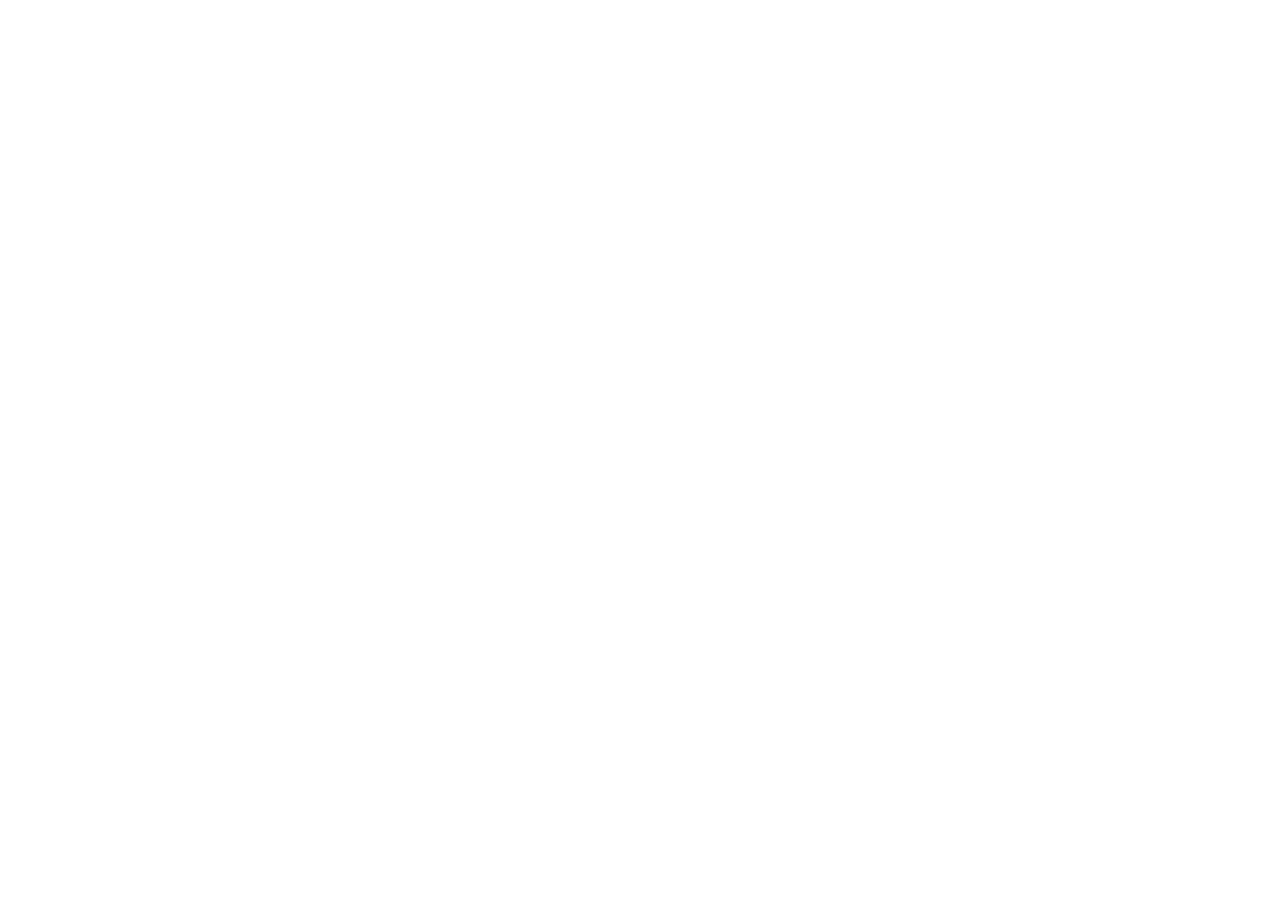
==== src/index.html @ d52c22f8 "Initial commit" ====
<!DOCTYPE html>
<html lang="en">
  <head>
    <meta charset="UTF-8" />
    <link rel="icon" type="image/svg+xml" href="/favicon.svg" />
    <meta name="viewport" content="width=device-width, initial-scale=1.0" />
    <title>Vanilla App Template</title>
    <link rel="stylesheet" href="./css/styles.css" />
  </head>
  <body>
    <load src="./partials/header.html" icon-path="img/sprite.svg#logo" />

    <main>
      <!-- Loads the specified .html file -->
      <load src="./partials/vite-promo.html" />
      <load src="./partials/badges.html" />
    </main>

    <load src="./partials/footer.html" />

    <script type="module" src="./main.js"></script>
  </body>
</html>
---- src/css/styles.css ----
/**
  |============================
  | include css partials with
  | default @import url()
  |============================
*/
/* Common styles */
@import url('./reset.css');
@import url('./base.css');
@import url('./container.css');
@import url('./animations.css');

/* Sections style */
@import url('./header.css');
@import url('./vite-promo.css');
@import url('./badges.css');
@import url('./back-link.css');
@import url('./footer.css');
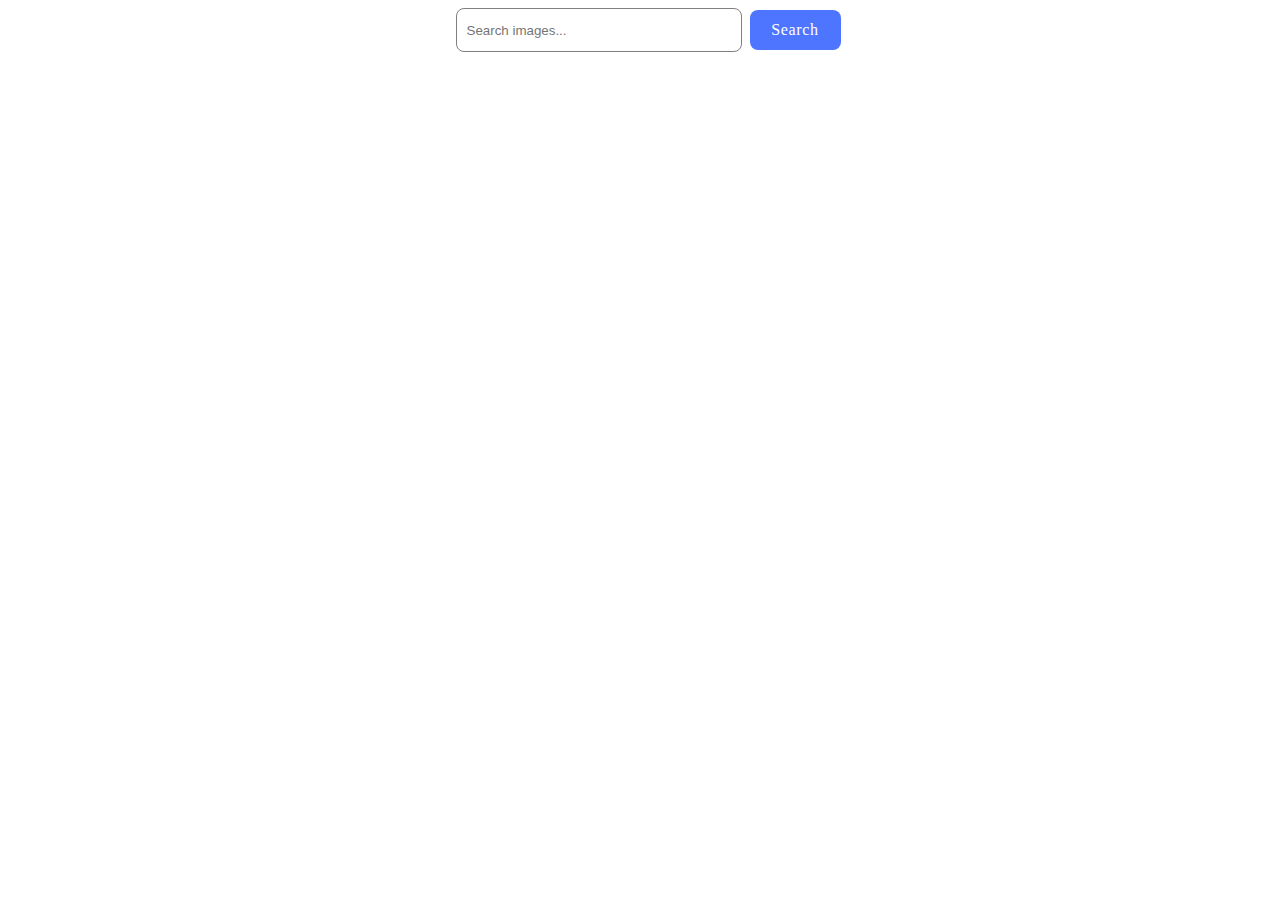
==== commit 5fc1a36d: "finish" ====
--- a/src/index.html
+++ b/src/index.html
@@ -8,16 +8,21 @@
     <link rel="stylesheet" href="./css/styles.css" />
   </head>
   <body>
-    <load src="./partials/header.html" icon-path="img/sprite.svg#logo" />
-
-    <main>
-      <!-- Loads the specified .html file -->
-      <load src="./partials/vite-promo.html" />
-      <load src="./partials/badges.html" />
-    </main>
-
-    <load src="./partials/footer.html" />
-
-    <script type="module" src="./main.js"></script>
+    <div class="container">
+      <form class="form">
+        <label>
+          <input
+            type="text"
+            name="search-text"
+            placeholder="Search images..."
+            required
+          />
+        </label>
+        <button type="submit">Search</button>
+      </form>
+      <div class="loader hidden"></div>
+      <ul class="gallery"></ul>
+      <script type="module" src="./main.js"></script>
+    </div>
   </body>
 </html>
--- a/src/css/styles.css
+++ b/src/css/styles.css
@@ -6,13 +6,143 @@
 */
 /* Common styles */
 @import url('./reset.css');
-@import url('./base.css');
-@import url('./container.css');
-@import url('./animations.css');
+/* @import url('./base.css'); */
+/* @import url('./container.css'); */
+/* @import url('./animations.css'); */
 
-/* Sections style */
-@import url('./header.css');
-@import url('./vite-promo.css');
-@import url('./badges.css');
-@import url('./back-link.css');
-@import url('./footer.css');
+
+.gallery {
+  display: flex;
+  margin: 0, auto;
+  width: 1200px; 
+  flex-wrap: wrap;
+  gap: 24px;
+  align-items: center;
+  justify-content: center;
+}
+
+
+body {
+  display: flex;
+  flex-direction: column;
+  min-width: 100vw;
+  min-height: 100vh;
+ 
+  align-items: center;
+  
+}
+
+.form {
+  display: flex;
+  align-items: center;
+  justify-content: center;
+}
+
+
+.loader {
+  width: 48px;
+  height: 48px;
+  border: 5px solid #FFF;
+  border-bottom-color: #FF3D00;
+  border-radius: 50%;
+  box-sizing: border-box;
+  animation: rotation 1s linear infinite;
+  display: flex;
+  align-items: center;
+  margin: auto;
+  margin-top: 10px;
+  }
+
+  @keyframes rotation {
+  0% {
+      transform: rotate(0deg);
+  }
+  100% {
+      transform: rotate(360deg);
+  }
+  } 
+
+.hidden {
+   display: none;
+  }
+
+  img {
+    width: 360px;
+    height: 200px;
+    
+  }
+
+.container {
+  max-width: 1200px;
+  
+}
+
+.info {
+  display: flex;
+  gap: 30px;
+  align-items: center;
+  justify-content: center;
+  
+}
+
+
+.ptext {
+  font-family: var(--font-family);
+font-weight: 600;
+font-size: 15px;
+line-height: 133%;
+letter-spacing: 0.04em;
+color: #2e2f42;
+}
+
+.plink {
+  font-family: var(--font-family);
+font-weight: 400;
+font-size: 12px;
+line-height: 200%;
+letter-spacing: 0.04em;
+color: #2e2f42;
+}
+
+
+
+.litext {
+  display: flex;
+  flex-direction: column;
+  align-items: center;
+  padding-top: 8px;
+  padding-bottom: 8px;
+}
+
+.gallery-item {
+  border: 1px solid #808080;
+}
+
+button {
+font-family: var(--font-family);
+font-weight: 500;
+font-size: 16px;
+line-height: 150%;
+letter-spacing: 0.04em;
+color: #fff;
+background-color: #4e75ff;
+border: none;
+border-radius: 8px;
+padding: 8px 16px;
+width: 91px;
+height: 40px;
+
+}
+
+input {
+  border: 1px solid #808080;
+  border-radius: 8px;
+  padding-left: 10px ;
+width: 272px;
+min-height: 40px;
+margin-right: 8px;
+}
+
+button:hover {
+  background: #6c8cff;
+}